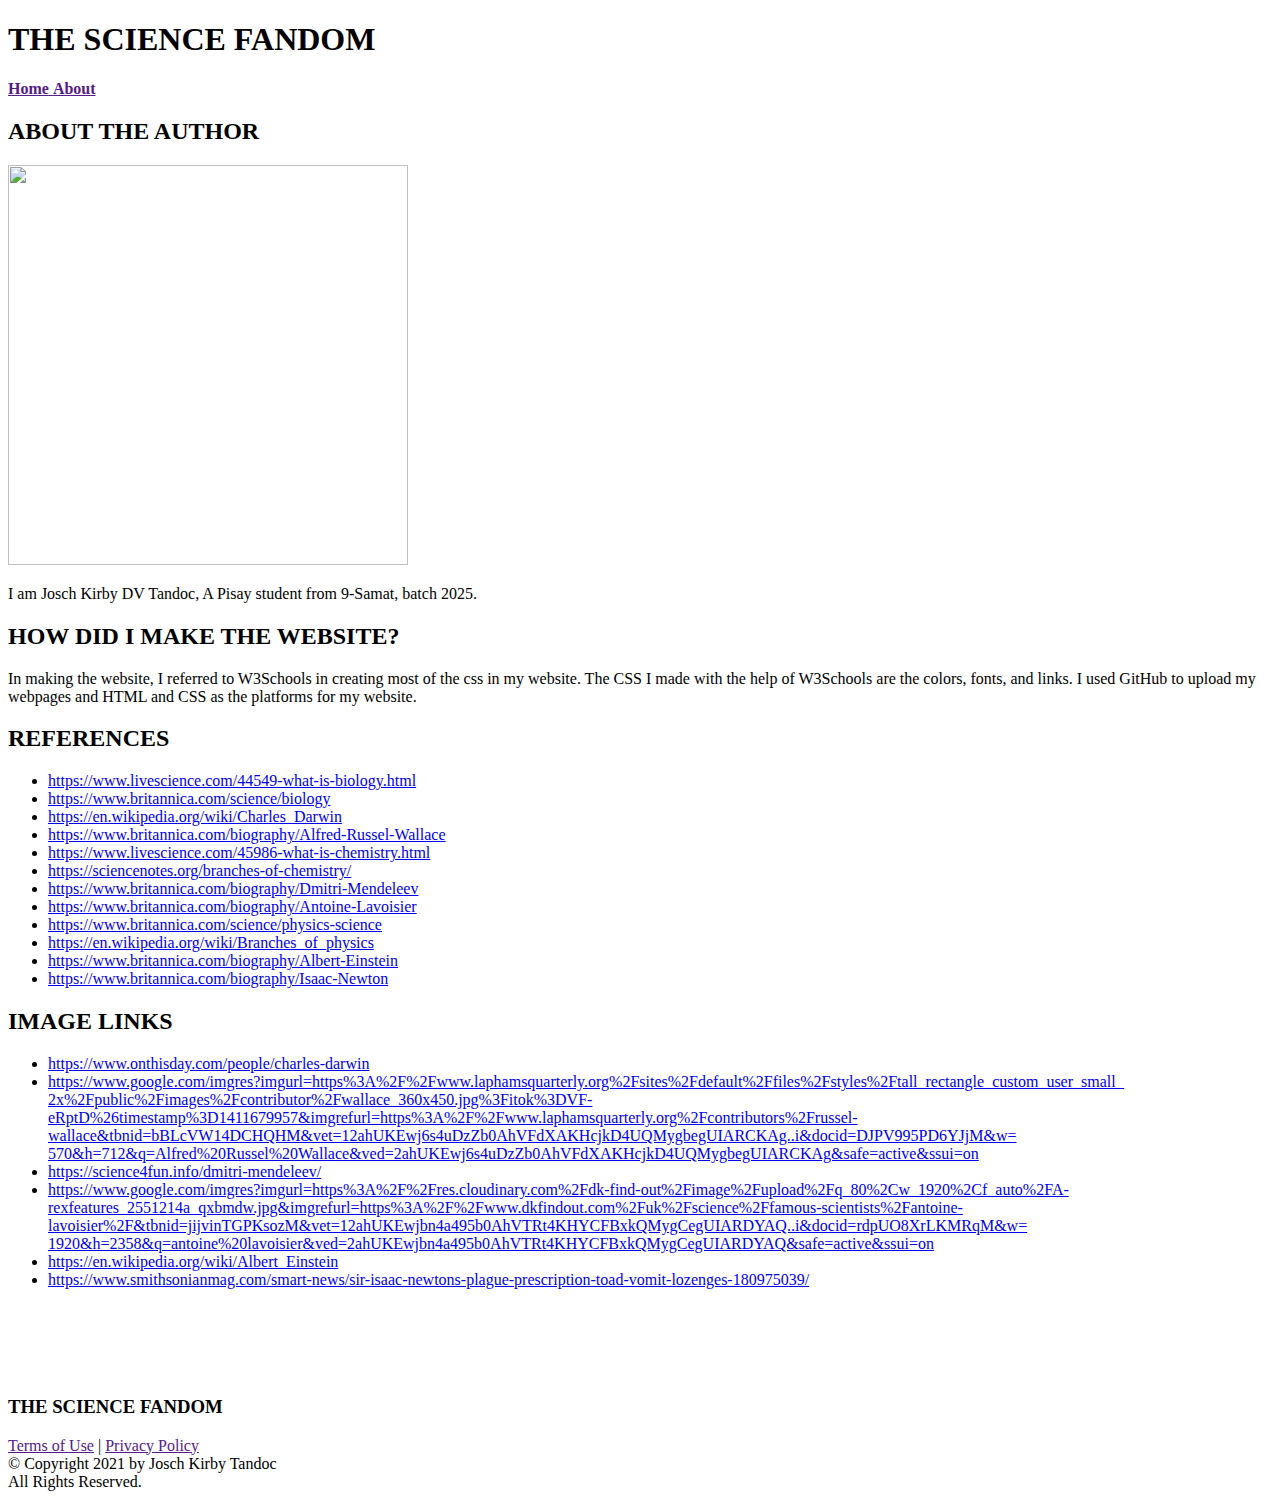
==== about.html @ 104c7b36 "Add files via upload" ====
<!DOCTYPE html>
<html>
<head>
<title>The Science Fandom</title>
<link href="project.css" type="text/css" rel="stylesheet">
</head>
<body>
<div class="header">
<h1>THE SCIENCE FANDOM</h1>
</div>
<p class="nav"><a class="linkf" href=""><b>Home</b> </a><a class="linkf" href=""><b>About</b></a></p>
<div class="content">
<h2 class="hcontent">ABOUT THE AUTHOR</h2>
<img src="file:///C:/Users/HP/Desktop/Computer%20School%20Work/my%20picture.jpg" width="400px" height="400px">
<p class="pcontent">I am Josch Kirby DV Tandoc, A Pisay student from 9-Samat, batch 2025.</p>
</div>
<div class="content">
<h2 class="hcontent">HOW DID I MAKE THE WEBSITE?</h2>
<p class="pcontent">In making the website, I referred to W3Schools in creating most of the css in my website. The CSS I made with the help of
W3Schools are the colors, fonts, and links. I used GitHub to upload my webpages and HTML and CSS as the platforms for my website.</p>
</div>
<div class="content">
<h2 class="hcontent">REFERENCES</h2>
<ul>
<li><a class="linkl" href="https://www.livescience.com/44549-what-is-biology.html">https://www.livescience.com/44549-what-is-biology.html</a></li>
<li><a class="linkl" href="https://www.britannica.com/science/biology">https://www.britannica.com/science/biology</a></li>
<li><a class="linkl" href="https://en.wikipedia.org/wiki/Charles_Darwin">https://en.wikipedia.org/wiki/Charles_Darwin</a></li>
<li><a class="linkl" href="https://www.britannica.com/biography/Alfred-Russel-Wallace">https://www.britannica.com/biography/Alfred-Russel-Wallace</a></li>
<li><a class="linkl" href="https://www.livescience.com/45986-what-is-chemistry.html">https://www.livescience.com/45986-what-is-chemistry.html</a></li>
<li><a class="linkl" href="https://sciencenotes.org/branches-of-chemistry/">https://sciencenotes.org/branches-of-chemistry/</a></li>
<li><a class="linkl" href="https://www.britannica.com/biography/Dmitri-Mendeleev">https://www.britannica.com/biography/Dmitri-Mendeleev</a></li>
<li><a class="linkl" href="https://www.britannica.com/biography/Antoine-Lavoisier">https://www.britannica.com/biography/Antoine-Lavoisier</a></li>
<li><a class="linkl" href="https://www.britannica.com/science/physics-science">https://www.britannica.com/science/physics-science</a></li>
<li><a class="linkl" href="https://en.wikipedia.org/wiki/Branches_of_physics">https://en.wikipedia.org/wiki/Branches_of_physics</a></li>
<li><a class="linkl" href="https://www.britannica.com/biography/Albert-Einstein">https://www.britannica.com/biography/Albert-Einstein</a></li>
<li><a class="linkl" href="https://www.britannica.com/biography/Isaac-Newton">https://www.britannica.com/biography/Isaac-Newton</a></li>
</ul>
<h2 class="hcontent">IMAGE LINKS</h2>
<ul>
<li><a class="linkl" href="https://www.google.com/url?sa=i&url=https%3A%2F%2Fwww.onthisday.com%2Fpeople%2Fcharles-darwin&psig=AOvVaw2DbbxsY2MsX3QGNo9oVAOp&ust=1636934984412000&source=images&cd=vfe&ved=0CAsQjRxqFwoTCPDrstvHlvQCFQAAAAAdAAAAABAP">https://www.onthisday.com/people/charles-darwin</a></li>
<li><a class="linkl" href="https://www.google.com/imgres?imgurl=https%3A%2F%2Fwww.laphamsquarterly.org%2Fsites%2Fdefault%2Ffiles%2Fstyles%2Ftall_rectangle_custom_user_small_2x%2Fpublic%2Fimages%2Fcontributor%2Fwallace_360x450.jpg%3Fitok%3DVF-eRptD%26timestamp%3D1411679957&imgrefurl=https%3A%2F%2Fwww.laphamsquarterly.org%2Fcontributors%2Frussel-wallace&tbnid=bBLcVW14DCHQHM&vet=12ahUKEwj6s4uDzZb0AhVFdXAKHcjkD4UQMygbegUIARCKAg..i&docid=DJPV995PD6YJjM&w=570&h=712&q=Alfred%20Russel%20Wallace&safe=active&ved=2ahUKEwj6s4uDzZb0AhVFdXAKHcjkD4UQMygbegUIARCKAg">https://www.google.com/imgres?imgurl=https%3A%2F%2Fwww.laphamsquarterly.org%2Fsites%2Fdefault%2Ffiles%2Fstyles%2Ftall_rectangle_custom_user_small_
2x%2Fpublic%2Fimages%2Fcontributor%2Fwallace_360x450.jpg%3Fitok%3DVF-
eRptD%26timestamp%3D1411679957&imgrefurl=https%3A%2F%2Fwww.laphamsquarterly.org%2Fcontributors%2Frussel-wallace&tbnid=bBLcVW14DCHQHM&vet=12ahUKEwj6s4uDzZb0AhVFdXAKHcjkD4UQMygbegUIARCKAg..i&docid=DJPV995PD6YJjM&w=
570&h=712&q=Alfred%20Russel%20Wallace&ved=2ahUKEwj6s4uDzZb0AhVFdXAKHcjkD4UQMygbegUIARCKAg&safe=active&ssui=on</a></li>
<li><a class="linkl" href="https://www.google.com/url?sa=i&url=https%3A%2F%2Fscience4fun.info%2Fdmitri-mendeleev%2F&psig=AOvVaw0Hu_v2ZLug-Pg-90toIENW&ust=1636946685716000&source=images&cd=vfe&ved=0CAsQjRxqFwoTCKDvjKfzlvQCFQAAAAAdAAAAABAH">https://science4fun.info/dmitri-mendeleev/</a></li>
<li><a class="linkl" href="https://www.google.com/imgres?imgurl=https%3A%2F%2Fres.cloudinary.com%2Fdk-find-out%2Fimage%2Fupload%2Fq_80%2Cw_1920%2Cf_auto%2FA-rexfeatures_2551214a_qxbmdw.jpg&imgrefurl=https%3A%2F%2Fwww.dkfindout.com%2Fuk%2Fscience%2Ffamous-scientists%2Fantoine-lavoisier%2F&tbnid=jijvinTGPKsozM&vet=12ahUKEwjbn4a495b0AhVTRt4KHYCFBxkQMygCegUIARDYAQ..i&docid=rdpUO8XrLKMRqM&w=1920&h=2358&q=antoine%20lavoisier&safe=active&ved=2ahUKEwjbn4a495b0AhVTRt4KHYCFBxkQMygCegUIARDYAQ">https://www.google.com/imgres?imgurl=https%3A%2F%2Fres.cloudinary.com%2Fdk-find-out%2Fimage%2Fupload%2Fq_80%2Cw_1920%2Cf_auto%2FA-rexfeatures_2551214a_qxbmdw.jpg&imgrefurl=https%3A%2F%2Fwww.dkfindout.com%2Fuk%2Fscience%2Ffamous-scientists%2Fantoine-lavoisier%2F&tbnid=jijvinTGPKsozM&vet=12ahUKEwjbn4a495b0AhVTRt4KHYCFBxkQMygCegUIARDYAQ..i&docid=rdpUO8XrLKMRqM&w=
1920&h=2358&q=antoine%20lavoisier&ved=2ahUKEwjbn4a495b0AhVTRt4KHYCFBxkQMygCegUIARDYAQ&safe=active&ssui=on</a></li>
<li><a class="linkl" href="https://www.google.com/url?sa=i&url=https%3A%2F%2Fen.wikipedia.org%2Fwiki%2FAlbert_Einstein&psig=AOvVaw2ilW52Yz34eTXpCJi8Uam8&ust=1636952546238000&source=images&cd=vfe&ved=0CAsQjRxqFwoTCPjUoJGJl_QCFQAAAAAdAAAAABAD">https://en.wikipedia.org/wiki/Albert_Einstein</a></li>
<li><a class="linkl" href="https://www.google.com/url?sa=i&url=https%3A%2F%2Fwww.smithsonianmag.com%2Fsmart-news%2Fsir-isaac-newtons-plague-prescription-toad-vomit-lozenges-180975039%2F&psig=AOvVaw0uGIz8TwXtfIBuMMzNjVOA&ust=1636952901254000&source=images&cd=vfe&ved=0CAsQjRxqFwoTCLDHtMOKl_QCFQAAAAAdAAAAABAK">https://www.smithsonianmag.com/smart-news/sir-isaac-newtons-plague-prescription-toad-vomit-lozenges-180975039/</a></li>
</ul>
</div>
</body>
<br><br><br><br>
<footer>
<h3 class="hfooter">THE SCIENCE FANDOM</h3>
<p class="pfooter"><a class="footerl" href="">Terms of Use</a> | <a class="footerl" href="">Privacy Policy</a><br>
© Copyright 2021 by Josch Kirby Tandoc<br> All Rights Reserved.</p>
</footer>
</html>
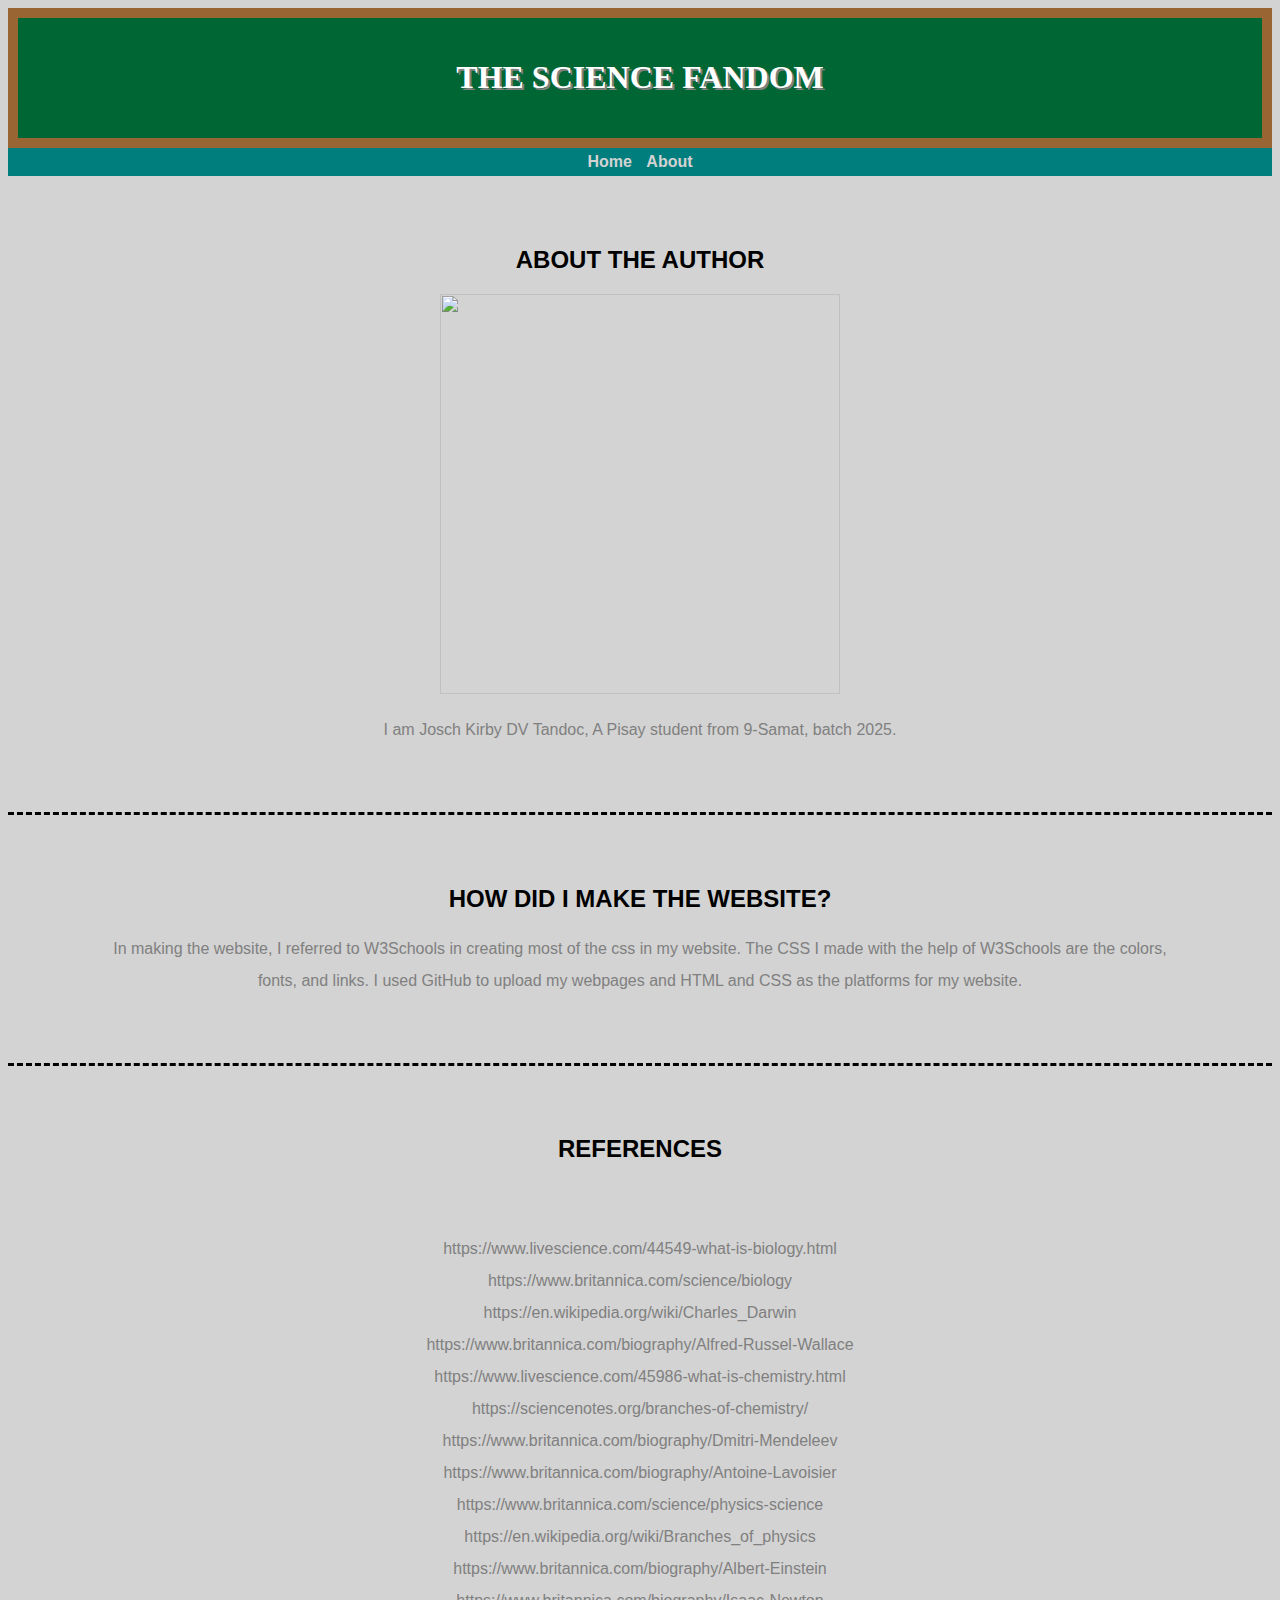
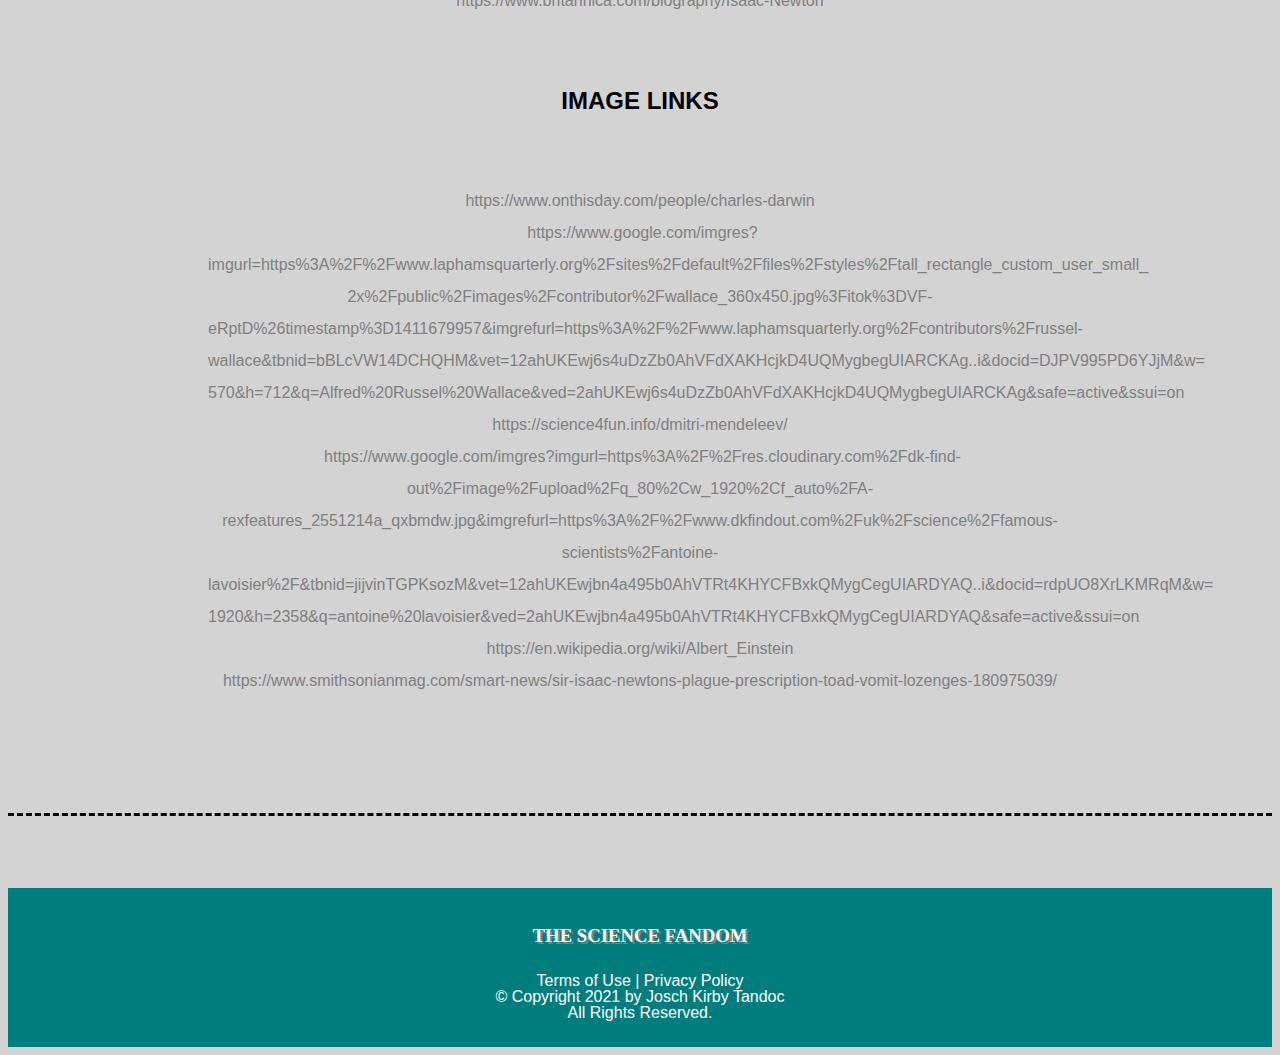
==== commit 40f59210: "Add files via upload" ====
--- a/about.html
+++ b/about.html
@@ -8,10 +8,10 @@
 <div class="header">
 <h1>THE SCIENCE FANDOM</h1>
 </div>
-<p class="nav"><a class="linkf" href=""><b>Home</b> </a><a class="linkf" href=""><b>About</b></a></p>
+<p class="nav"><a class="linkf" href="index.html"><b>Home</b> </a><a class="linkf" href="about.html"><b>About</b></a></p>
 <div class="content">
 <h2 class="hcontent">ABOUT THE AUTHOR</h2>
-<img src="file:///C:/Users/HP/Desktop/Computer%20School%20Work/my%20picture.jpg" width="400px" height="400px">
+<img src="file:///C:/Users/HP/Desktop/Computer%20School%20Work/Schoolwork%20Pictures/my%20picture.jpg" width="400px" height="400px">
 <p class="pcontent">I am Josch Kirby DV Tandoc, A Pisay student from 9-Samat, batch 2025.</p>
 </div>
 <div class="content">
--- a/project.css
+++ b/project.css
@@ -0,0 +1,164 @@
+body {
+	background: lightgray;
+}
+.header {
+	color: white;
+	background: #006633;
+	border: 10px solid #996633;
+	padding: 20px;
+	text-align: center;
+	text-shadow: 2px 2px gray; 
+	margin: 0px;
+	font-family: Papyrus, fantasy;
+}
+p.nav {
+	padding: 5px;
+	margin: 0px;
+	text-align: center;
+	background: rgb(0,125,125);
+	word-spacing: 10px;
+}
+a.linkf:link, a.linkf:visited {
+	color: lightgray;
+	text-decoration: none;
+	font-family: Arial, sans-serif;
+	transition-duration: 0.3s;
+}
+a.linkf:hover {
+	color: white;
+	text-decoration: none;
+	font-family: Arial, sans-serif;
+	transition-duration: 0.3s;
+	font-size: 125%;
+}
+div.content {
+	text-align: center;
+	float: center;
+	padding: 50px 100px 50px 100px;
+	border-bottom: 3px dashed black;
+}
+.hcontent {
+	color: black;
+	font-family: Verdana, sans-serif;
+}
+p.pcontent {
+	color: gray;
+	font-family: Arial, sans-serif;
+	line-height: 2;
+}
+dl {
+	color: gray;
+	font-family: Arial, sans-serif;
+	line-height: 2;
+}
+h1.select {
+	font-family: Copperplate, fantasy;
+	text-align: center;
+	line-height: 5;
+}
+span {
+	color: #006633;
+}
+a.select1:link, a.select1:visited {
+	background: #006633;
+	border: 10px solid #996633;
+	padding: 50px 250px 50px 250px;
+	text-decoration: none;
+	transition-duration: 0.3s;
+	color: white;
+	border-radius: 10px;
+}
+a.select1:hover {
+	background: #006633;
+	border: 10px solid #996633;
+	padding: 50px 250px 50px 250px;
+	text-decoration: none;
+	opacity: 0.6;
+	transition-duration: 0.3s;
+	color: white;
+	border-radius: 10px;
+}
+a.select2:link, a.select2:visited {
+	background: #006633;
+	border: 10px solid #996633;
+	padding: 50px 250px 50px 250px;
+	text-decoration: none;
+	transition-duration: 0.3s;
+	color: white;
+	border-radius: 10px;
+}
+a.select2:hover {
+	background: #006633;
+	border: 10px solid #996633;
+	padding: 50px 250px 50px 250px;
+	text-decoration: none;
+	opacity: 0.6;
+	transition-duration: 0.3s;
+	color: white;
+	border-radius: 10px;
+}
+a.select3:link, a.select3:visited {
+	background: #006633;
+	border: 10px solid #996633;
+	padding: 50px 250px 50px 250px;
+	text-decoration: none;
+	transition-duration: 0.3s;
+	color: white;
+	border-radius: 10px;
+}
+a.select3:hover {
+	background: #006633;
+	border: 10px solid #996633;
+	padding: 50px 250px 50px 250px;
+	text-decoration: none;
+	opacity: 0.6;
+	transition-duration: 0.3s;
+	color: white;
+	border-radius: 10px;
+}
+ul {
+	list-style-type: none;
+	padding: 50px 100px 50px 100px;
+}
+a.linkl:link, a.linkl:visited {
+	color: gray;
+	font-family: Arial, sans-serif;
+	line-height: 2;
+	text-decoration: none;
+	padding: 5px;
+}
+a.linkl:hover {
+	color: white;
+	font-family: Arial, sans-serif;
+	line-height: 2;
+	background: gray;
+	text-decoration: none;
+	padding: 5px;
+}
+footer {
+	color: white;
+	background: rgb(0,125,125);
+	text-align: center;
+	padding-top: 10px;
+	padding-bottom: 10px;
+}
+h3.hfooter {
+	font-family: Papyrus, fantasy;
+	text-shadow: 2px 2px gray;
+	line-height: 2;
+}
+p.pfooter {
+	line-height: 1;
+	font-family: Arial, sans-serif;
+}
+a.footerl:link, a.footerl:visited {
+	text-decoration: none;
+	transition-duration: 0.3s;
+	color: white;
+}
+a.footerl:hover {
+	text-decoration: none;
+	transition-duration: 0.3s;
+	font-size: 125%;
+	color: white;
+}
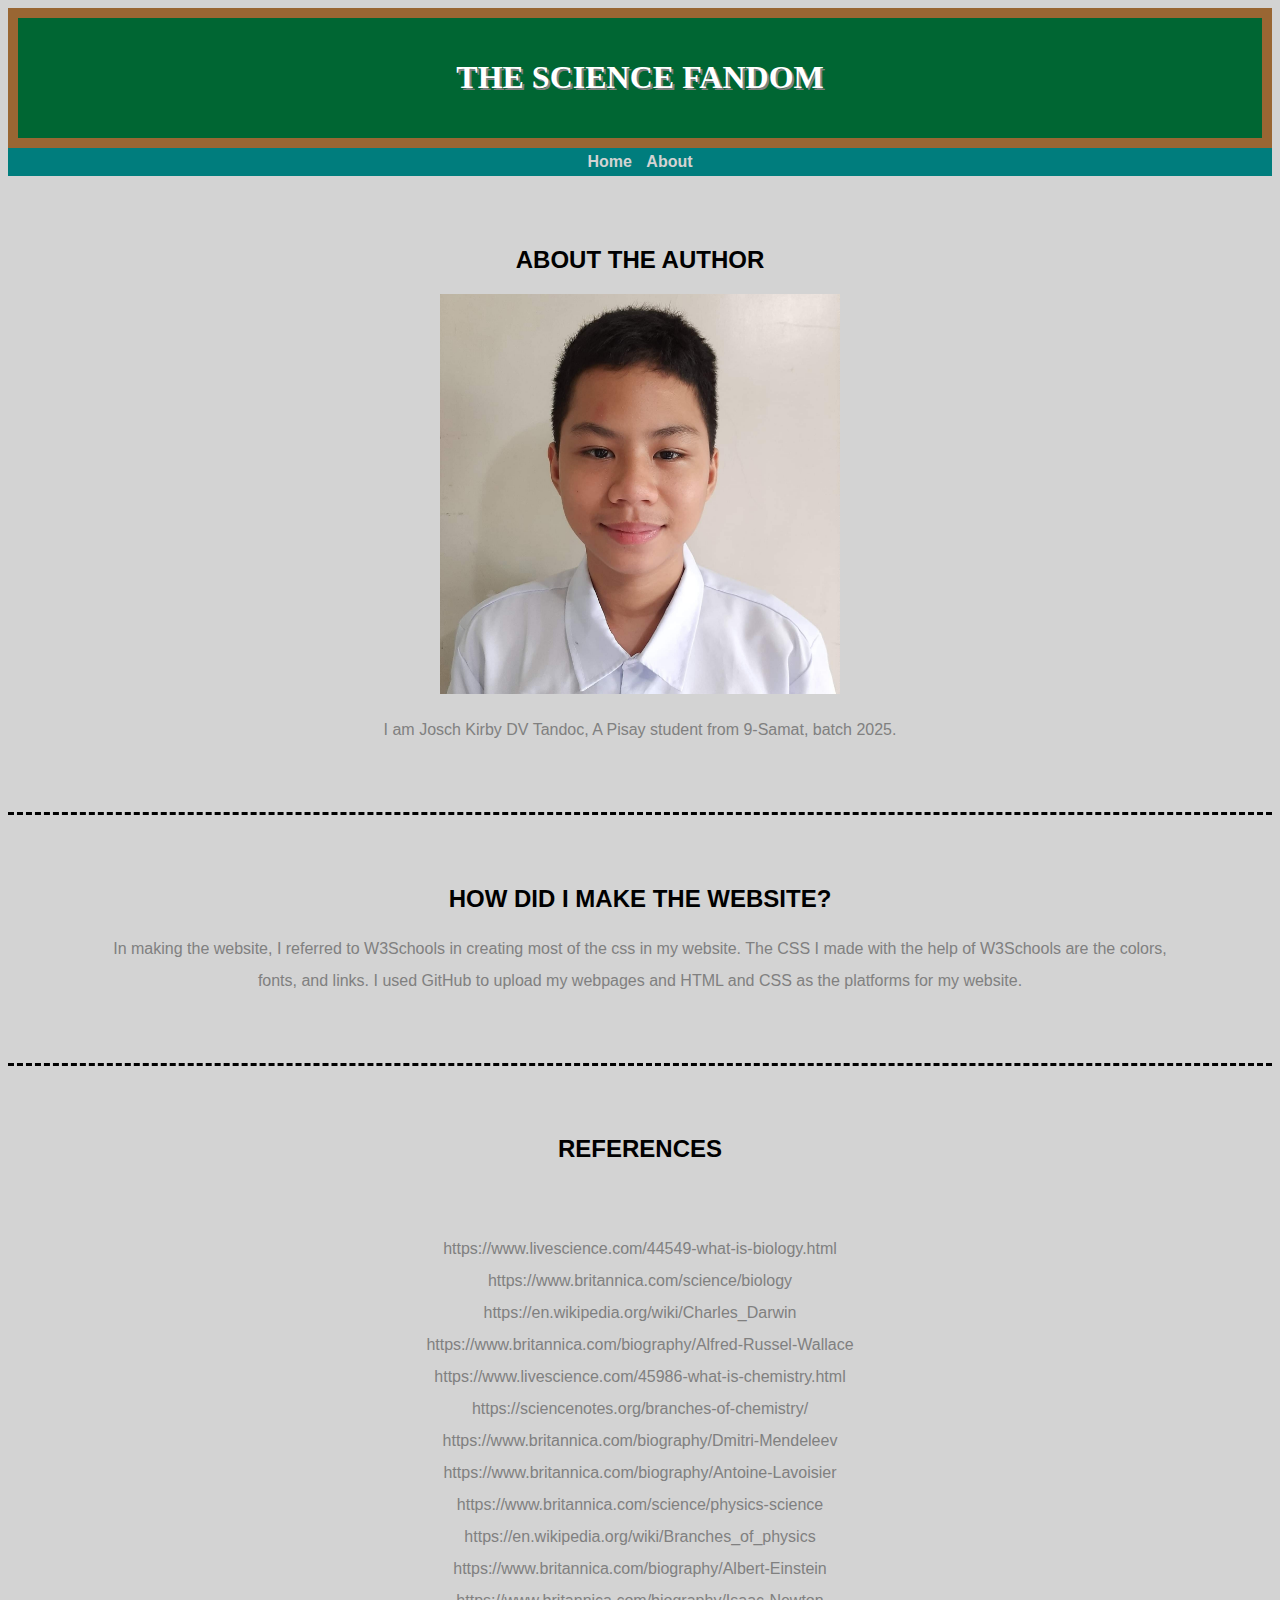
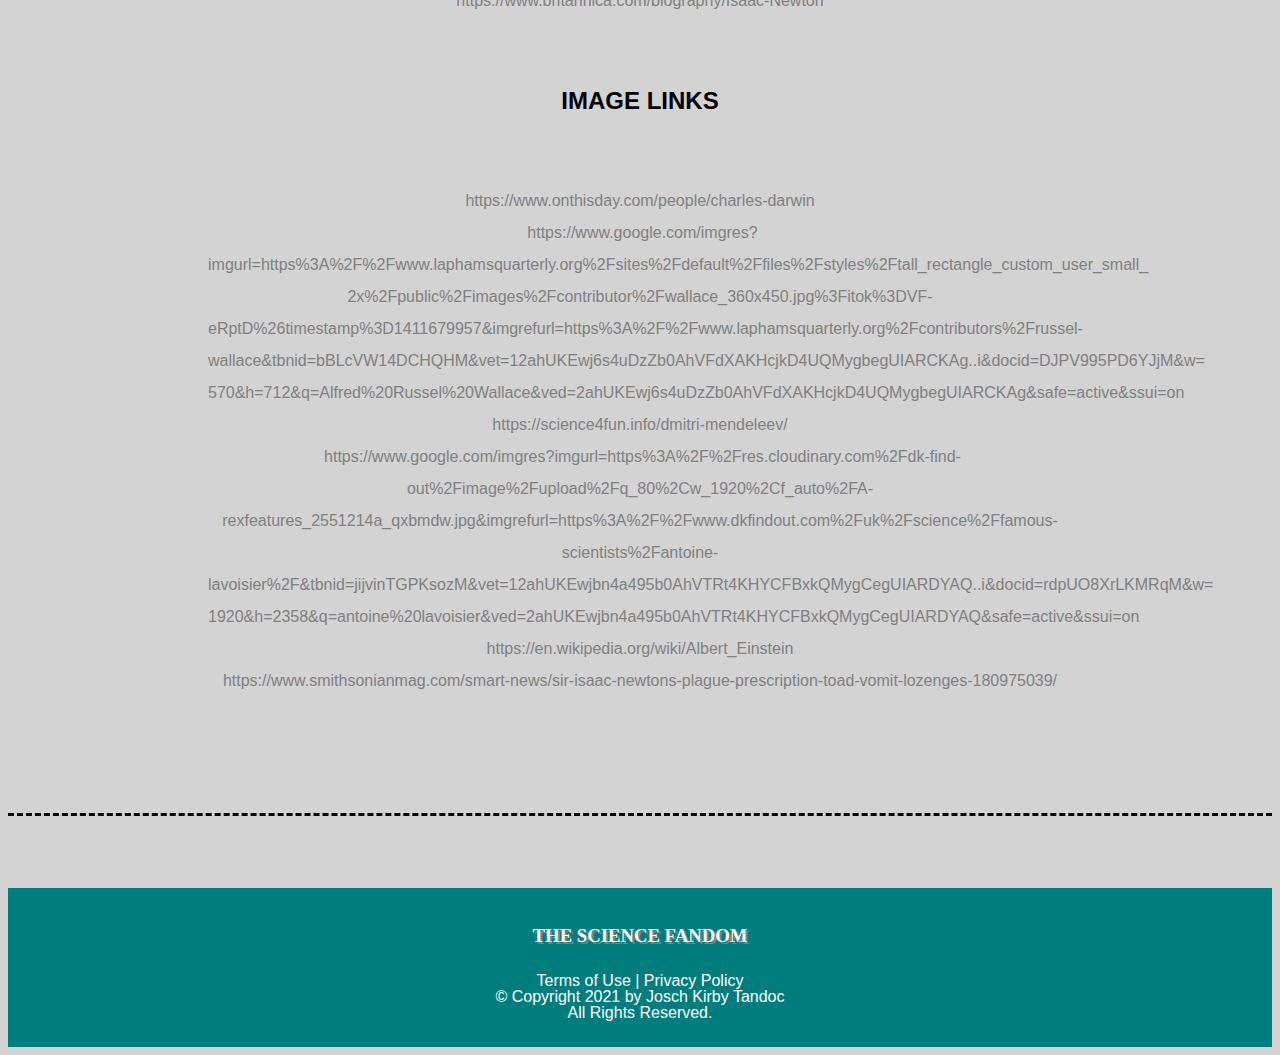
==== commit 84fd1a0a: "Update about.html" ====
--- a/about.html
+++ b/about.html
@@ -11,7 +11,7 @@
 <p class="nav"><a class="linkf" href="index.html"><b>Home</b> </a><a class="linkf" href="about.html"><b>About</b></a></p>
 <div class="content">
 <h2 class="hcontent">ABOUT THE AUTHOR</h2>
-<img src="file:///C:/Users/HP/Desktop/Computer%20School%20Work/Schoolwork%20Pictures/my%20picture.jpg" width="400px" height="400px">
+<img src="my picture.jpg" width="400px" height="400px">
 <p class="pcontent">I am Josch Kirby DV Tandoc, A Pisay student from 9-Samat, batch 2025.</p>
 </div>
 <div class="content">
@@ -56,4 +56,4 @@
 <p class="pfooter"><a class="footerl" href="">Terms of Use</a> | <a class="footerl" href="">Privacy Policy</a><br>
 © Copyright 2021 by Josch Kirby Tandoc<br> All Rights Reserved.</p>
 </footer>
-</html>+</html>
